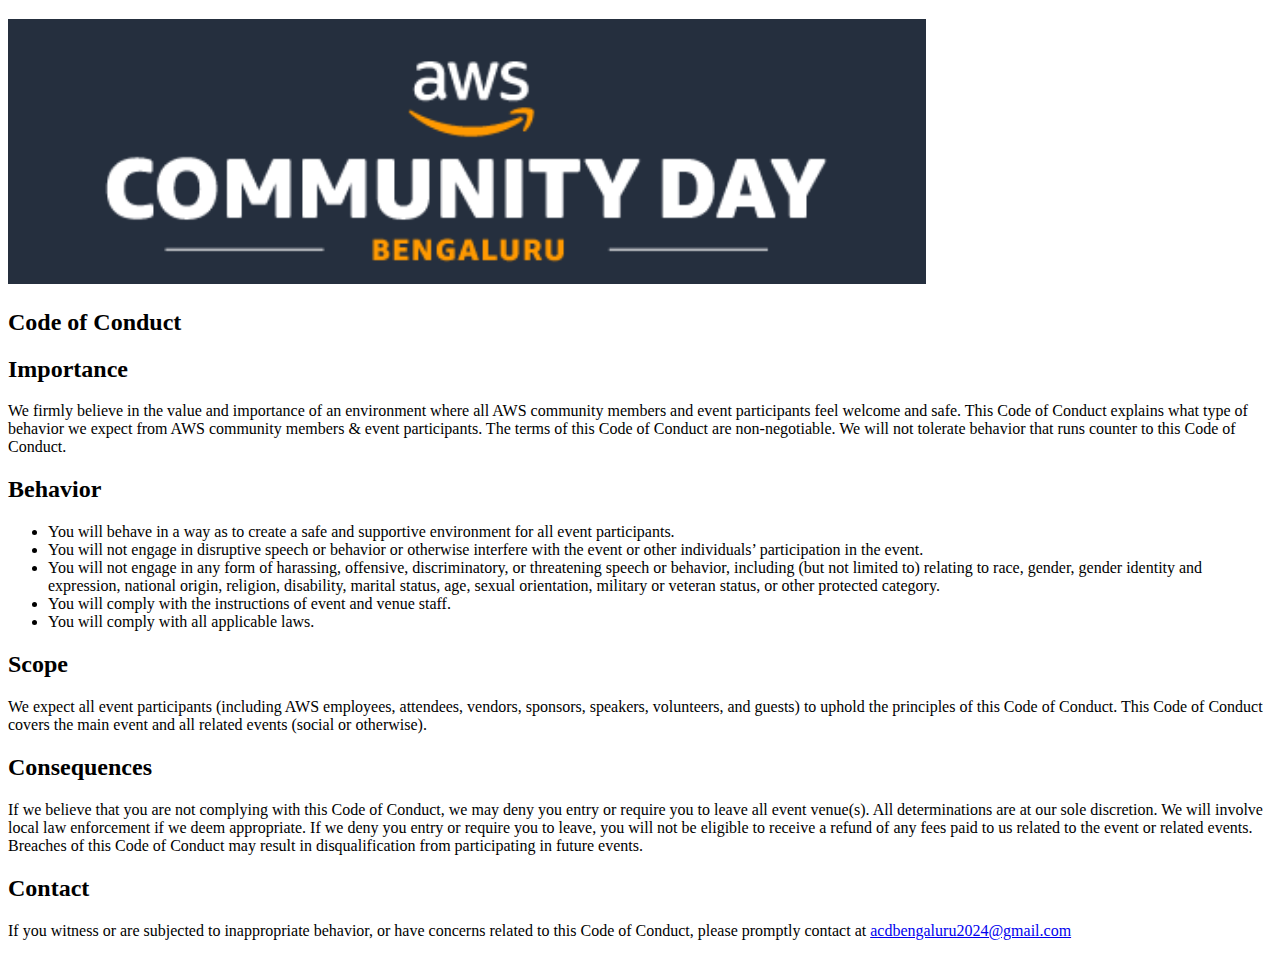
==== code-of-conduct.html @ 5706ef9b "initial commit" ====
<!DOCTYPE html>
<html lang="en">
<head>
	<meta charset="utf-8">
	<meta http-equiv="X-UA-Compatible" content="IE=edge">
	<meta name="viewport" content="width=device-width, initial-scale=1">
	<meta name="description" content="">
	<meta name="author" content="">
	<link rel="icon" type="image/png" sizes="32x32" href="images/favicon-32x32.png" />
	<link rel="icon" type="image/png" sizes="16x16" href="images/favicon-16x16.png" />
	<link rel="apple-touch-icon" sizes="180x180" href="images/apple-touch-icon.png" />
	<link rel="manifest" href="images/site.webmanifest">
	<link rel="mask-icon" href="images/safari-pinned-tab.svg" color="#5bbad5">
	<link rel="shortcut icon" href="images/favicon.ico">
	<meta property="og:url" content="https://communityday.awsug.in" />
	<meta property="og:type" content="website" />
	<meta property="og:title" content="AWS Community Day India 2020" />
	<meta property="og:description" content="AWS Community Day is a community-organized event featuring technical discussions led by expert AWS users and community leaders. AWS Community Day is being organized by AWS Users Group - India. This group is for anyone interested in Amazon Web Services, Cloud Computing, AWS design implementation and servicing, EC2, S3, High Scalability Computing, Real Life uses of AWS and cloud servers, SaaS, IAAS, PAAS and many more" />
	<meta property="og:image" content="https://communityday.awsug.in/images/aws-india-group.png" />
	<meta property="og:image:secure_url" content="https://communityday.awsug.in/images/aws-india-group.png" />
	<link href="https://fonts.googleapis.com/icon?family=Material+Icons" rel="stylesheet">
	<title>Code of Conduct - AWS Community Day Bengaluru 2024</title>
	<!-- MAIN CSS FILES===================================
	======================================================= -->
	<link rel="stylesheet" href="https://doplrafkvxyec.cloudfront.net/assets/css/bootstrap.min.css">
	<link rel="stylesheet" href="https://doplrafkvxyec.cloudfront.net/assets/css/font-awesome.min.css">
	<link rel="stylesheet" href="https://doplrafkvxyec.cloudfront.net/assets/css/line-icons.min.css">
	<link rel="stylesheet" href="https://doplrafkvxyec.cloudfront.net/assets/css/owl.carousel.css">
	<link rel="stylesheet" href="https://doplrafkvxyec.cloudfront.net/assets/css/owl.theme.css">
	<link rel="stylesheet" href="https://doplrafkvxyec.cloudfront.net/assets/css/owl.transitions.css">
	<link rel="stylesheet" href="https://doplrafkvxyec.cloudfront.net/assets/css/animate.css">
	<!-- CUSTOM STYLE	-->
	<link id="theme" rel="stylesheet" href="https://doplrafkvxyec.cloudfront.net/assets/css/theme.css">
	<!-- <link rel="stylesheet" href="https://doplrafkvxyec.cloudfront.net/assets/css/style1.css"> -->
	<!-- <link rel="stylesheet" href="2018/assets/css/style1.css"> -->
	<link rel="stylesheet" href="https://doplrafkvxyec.cloudfront.net/assets/css/responsive.css">
	<link href="https://maxcdn.bootstrapcdn.com/font-awesome/4.7.0/css/font-awesome.min.css" rel="stylesheet" integrity="sha384-wvfXpqpZZVQGK6TAh5PVlGOfQNHSoD2xbE+QkPxCAFlNEevoEH3Sl0sibVcOQVnN"
	 crossorigin="anonymous">
	 <script async src="https://www.googletagmanager.com/gtag/js?id=UA-171268306-1"></script>
	 <script>
	   window.dataLayer = window.dataLayer || [];
	   function gtag() { dataLayer.push(arguments); }
	   gtag('js', new Date());
	   gtag('config', 'UA-171268306-1');
	 </script>

	<style>
		.table>thead>tr>th,
		.table>thead>tr>td,
		.table>tbody>tr>th,
		.table>tbody>tr>td,
		.table>tfoot>tr>th,
		.table>tfoot>tr>td {
			padding: 10px 4px
		}

		#shareImg:hover {
			opacity: 0.8;
			cursor: pointer;
		}
	</style>

</head>
<!-- .theme-option-->

<body id="page-top" data-spy="scroll" data-target=".navbar-fixed-top">

	<!--  banner slider end  -->
	<section id="main-banner">

		<div class="container">
			<div class="row">
				<div class="col-md-6 col-sm-6 col-xs-12 col-md-offset-3 col-sm-offset-3">
					<div class="banner-main code-of-conduct-logo">
						<h3 class="lg-title">
							<a href="index.html"> <img src="images/community-day-logo.png" style="height:265px ;" class="img-responsive"></a>
						</h3>
						<h2>Code of Conduct</h2>
					</div>
				</div>
			</div>
			<!-- row end  -->
		</div>
		<!-- container end  -->
	</section>
	<!-- section slider end	-->

	<!-- section code of conduct Start	-->
	<section id="section-conduct" class="section-padding ">
		<div class="container">
			<div class="row">

				<div class="col-md-12 col-sm-12">
					<div class="about-intro-1">
						<h2>Importance</h2>
						<p>
							We firmly believe in the value and importance of an environment where all AWS community members and event
							participants feel welcome and safe. This Code of Conduct explains what type of behavior we expect from AWS
							community members & event participants. The terms of this Code of Conduct are non-negotiable. We will not
							tolerate behavior that runs counter to this Code of Conduct.
						</p>

						<p>
							<h2>Behavior</h2>
							<ul>
								<li>You will behave in a way as to create a safe and supportive environment for all event participants.</li>
								<li>You will not engage in disruptive speech or behavior or otherwise interfere with the event or other
									individuals’ participation in the event.</li>
								<li>You will not engage in any form of harassing, offensive, discriminatory, or threatening speech or behavior,
									including (but not limited to) relating to race, gender, gender identity and expression, national origin,
									religion, disability, marital status, age, sexual orientation, military or veteran status, or other protected
									category.</li>
								<li>You will comply with the instructions of event and venue staff.</li>
								<li>You will comply with all applicable laws.</li>
							</ul>

						</p>

						<p>
							<h2>Scope</h2>
							<p>We expect all event participants (including AWS employees, attendees, vendors, sponsors, speakers,
								volunteers, and guests) to uphold the principles of this Code of Conduct. This Code of Conduct covers the main
								event and all related events (social or otherwise).</p>
						</p>

						<p>
							<h2>Consequences</h2>
							<p>If we believe that you are not complying with this Code of Conduct, we may deny you entry or require you to
								leave all event venue(s). All determinations are at our sole discretion. We will involve local law enforcement
								if we deem appropriate.

								If we deny you entry or require you to leave, you will not be eligible to receive a refund of any fees paid to
								us related to the event or related events. Breaches of this Code of Conduct may result in disqualification from
								participating in future events.</p>
						</p>

						<p>
							<h2>Contact</h2>
							<p>If you witness or are subjected to inappropriate behavior, or have concerns related to this Code of Conduct,
								please promptly contact at <a href="mailto:acdbengaluru2024@gmail.com">acdbengaluru2024@gmail.com</a>
							</p>

					</div>
				</div>
			</div>
			<!-- row end  -->
		</div>
		<!-- container end  -->
	</section>
	<!-- section code of conduct end	-->

	<!-- Jquery plugin files	-->
	<script src="https://doplrafkvxyec.cloudfront.net/assets/js/jquery.min.js"></script>
	<script src="https://doplrafkvxyec.cloudfront.net/assets/js/bootstrap.min.js"></script>
	<script src="https://doplrafkvxyec.cloudfront.net/assets/js/jquery.easing.1.3.min.js"></script>
	<script src="https://doplrafkvxyec.cloudfront.net/assets/js/owl.carousel.js"></script>
	<script src="https://doplrafkvxyec.cloudfront.net/assets/js/wow.min.js"></script>
	<!-- CUSTOM JS FILE	-->
	<script src="https://doplrafkvxyec.cloudfront.net/assets/js/custom.js"></script>

</body>

</html>
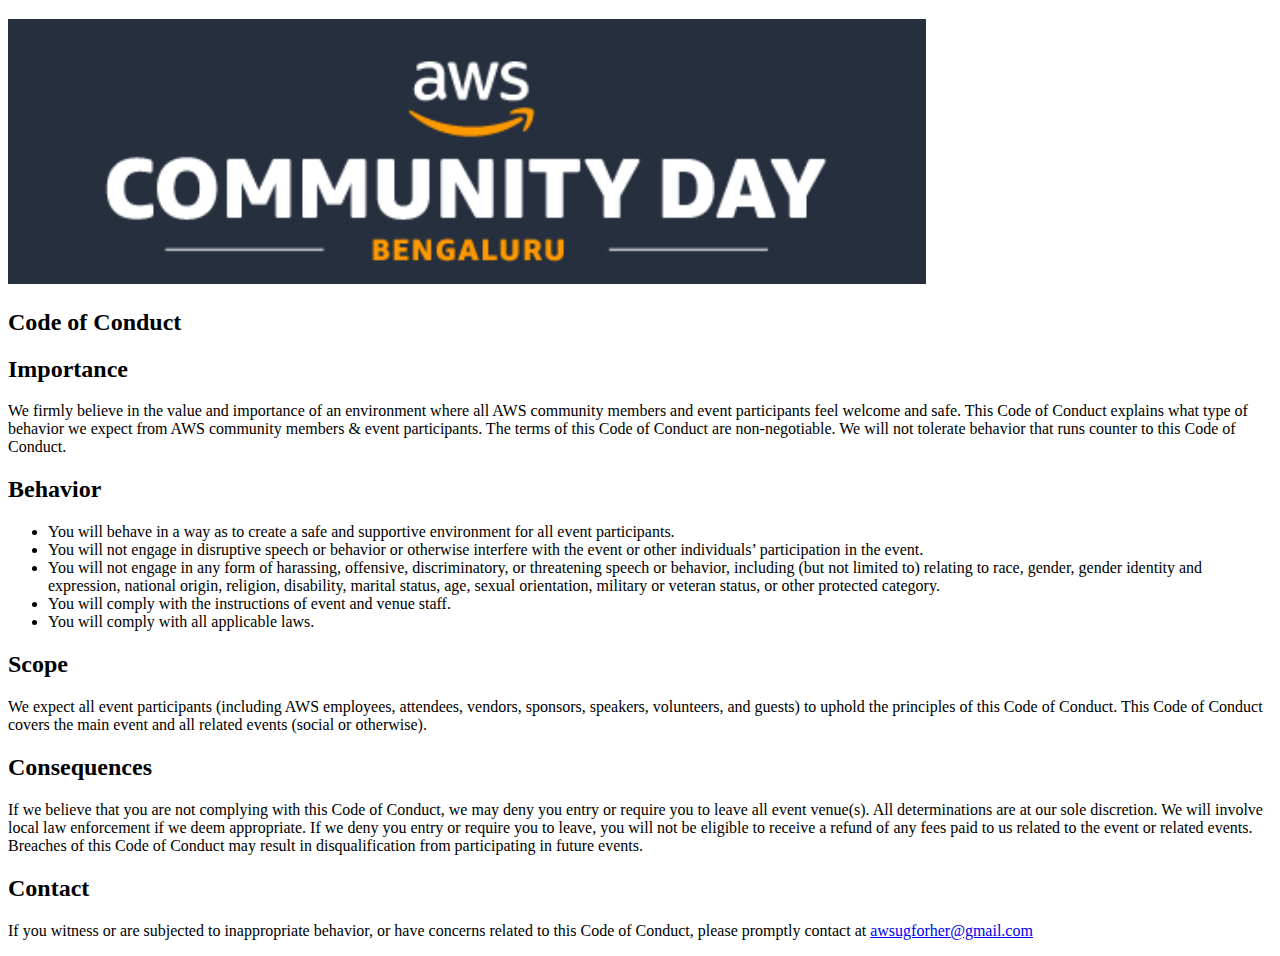
==== commit 8f2e4ec1: "update content" ====
--- a/code-of-conduct.html
+++ b/code-of-conduct.html
@@ -19,7 +19,7 @@
 	<meta property="og:image" content="https://communityday.awsug.in/images/aws-india-group.png" />
 	<meta property="og:image:secure_url" content="https://communityday.awsug.in/images/aws-india-group.png" />
 	<link href="https://fonts.googleapis.com/icon?family=Material+Icons" rel="stylesheet">
-	<title>Code of Conduct - AWS Community Day Bengaluru 2024</title>
+	<title>Code of Conduct - AWSheTech Day 2024</title>
 	<!-- MAIN CSS FILES===================================
 	======================================================= -->
 	<link rel="stylesheet" href="https://doplrafkvxyec.cloudfront.net/assets/css/bootstrap.min.css">
@@ -137,7 +137,7 @@
 						<p>
 							<h2>Contact</h2>
 							<p>If you witness or are subjected to inappropriate behavior, or have concerns related to this Code of Conduct,
-								please promptly contact at <a href="mailto:acdbengaluru2024@gmail.com">acdbengaluru2024@gmail.com</a>
+								please promptly contact at <a href="mailto:awsugforher@gmail.com">awsugforher@gmail.com</a>
 							</p>
 
 					</div>
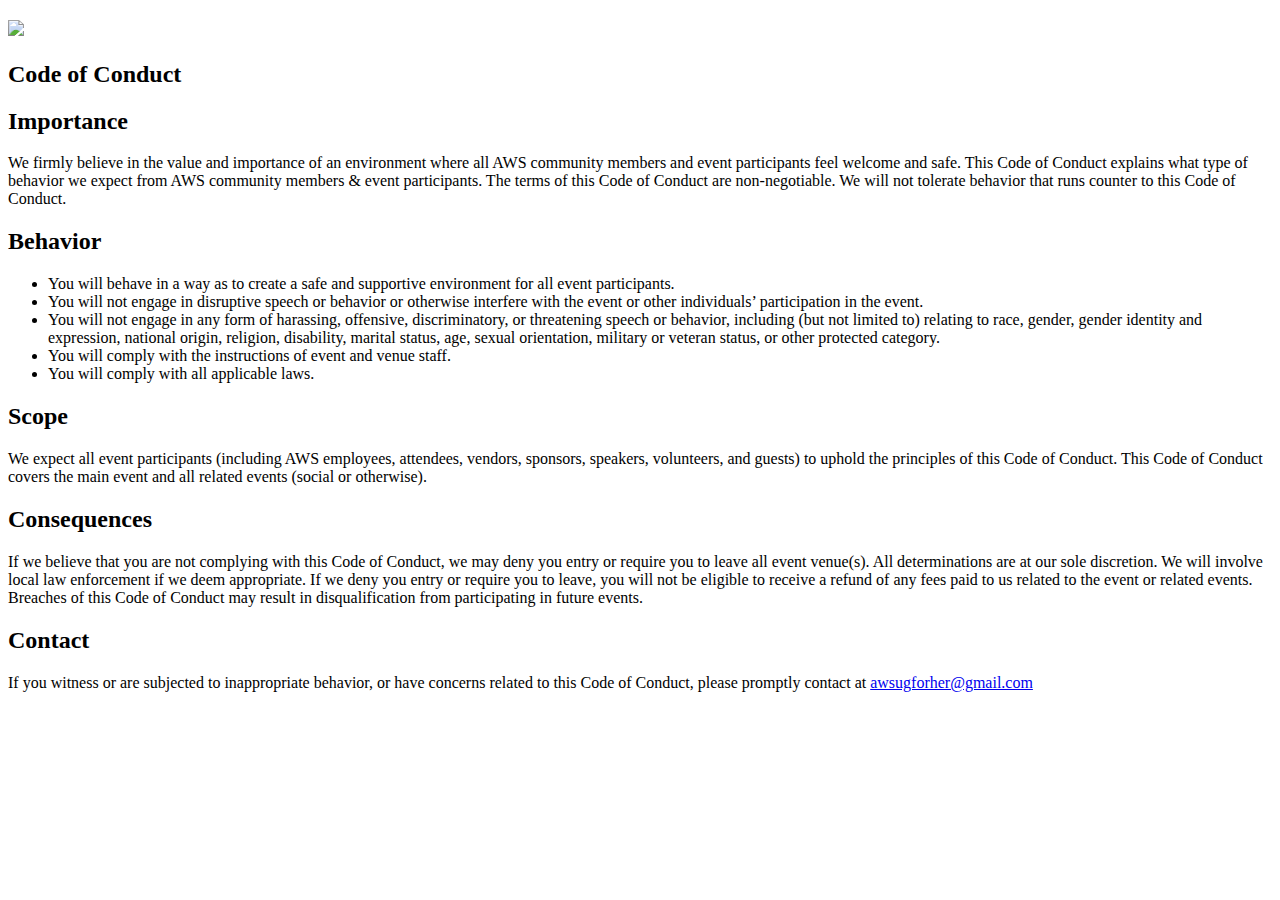
==== commit ad5dc51f: "Image changes" ====
--- a/code-of-conduct.html
+++ b/code-of-conduct.html
@@ -73,7 +73,7 @@
 				<div class="col-md-6 col-sm-6 col-xs-12 col-md-offset-3 col-sm-offset-3">
 					<div class="banner-main code-of-conduct-logo">
 						<h3 class="lg-title">
-							<a href="index.html"> <img src="images/community-day-logo.png" style="height:265px ;" class="img-responsive"></a>
+							<a href="index.html"> <img src="images/shetechdayy.jpg" style="height:265px ;" class="img-responsive"></a>
 						</h3>
 						<h2>Code of Conduct</h2>
 					</div>
